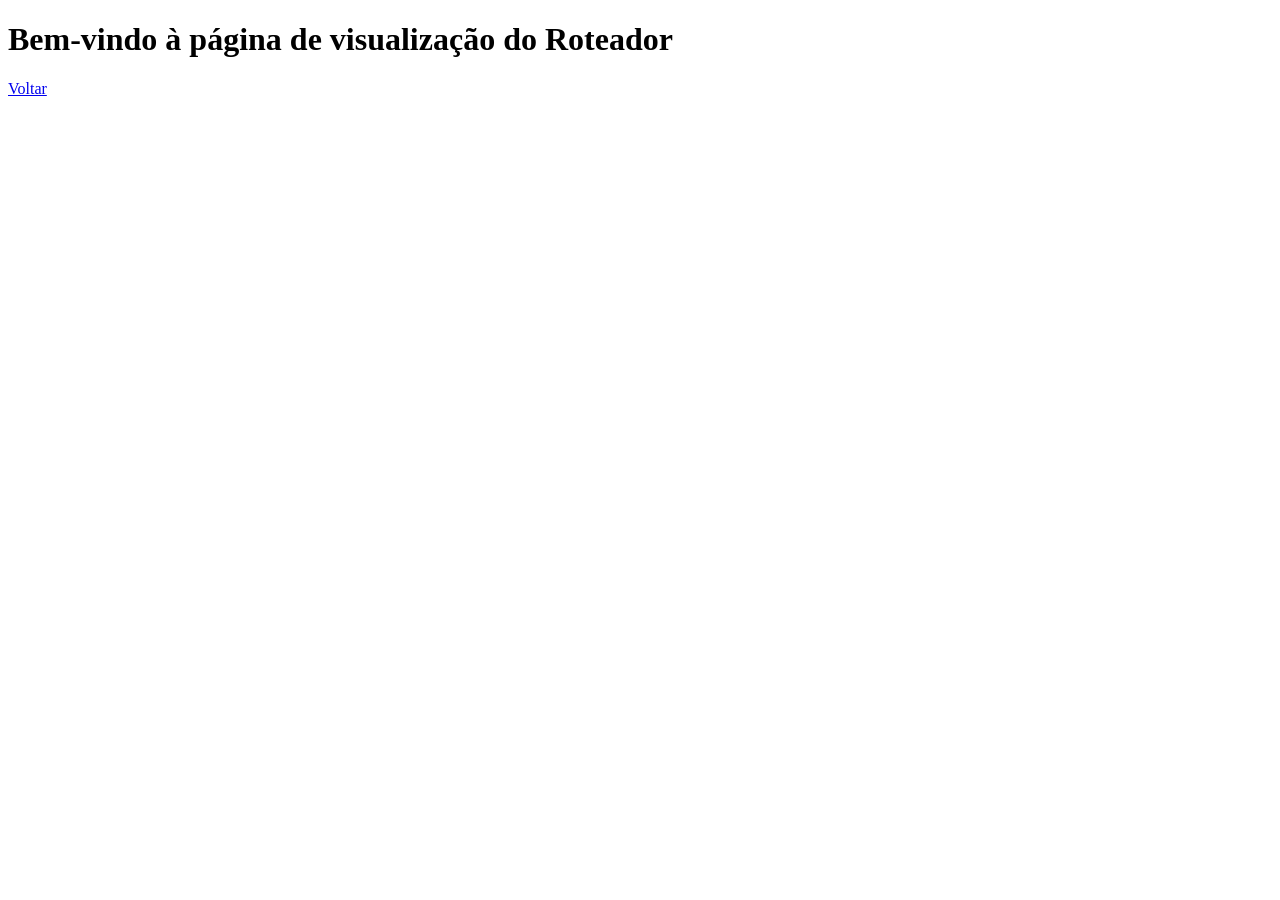
==== view/roteador.html @ b3a48b85 "Primeiro commit organizando a estrutura do código" ====
<!DOCTYPE html>
<html lang="pt-br">
<head>
    <meta charset="UTF-8">
    <meta name="viewport" content="width=device-width, initial-scale=1.0">
    <title>Visualização | Roteador</title>
    <link rel="stylesheet" href="../src/css/styles.css">
</head>
<body>
    <main class="container">
        <header class="header">
            <h1 class="header__titulo">Bem-vindo à página de visualização do Roteador</h1>
            <a href="../index.html">Voltar</a>
        </header>
    </main>
</body>
</html>
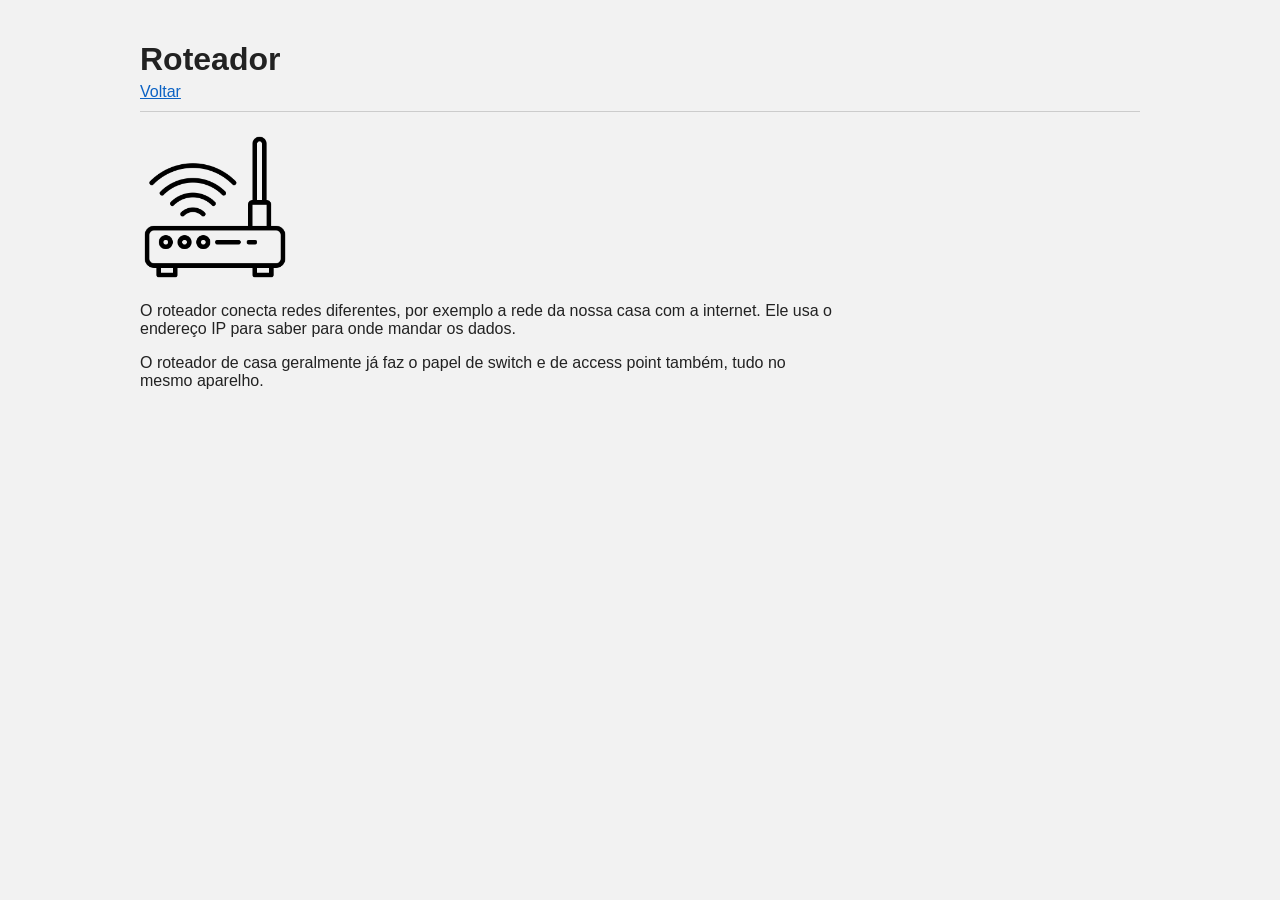
==== commit 72d0b2cf: "Ajuste em alguns htmls (criação de páginas simples) e envio da Atividade 03 da N2, apenas o JS por e" ====
--- a/view/roteador.html
+++ b/view/roteador.html
@@ -3,15 +3,21 @@
 <head>
     <meta charset="UTF-8">
     <meta name="viewport" content="width=device-width, initial-scale=1.0">
-    <title>Visualização | Roteador</title>
+    <title>Roteador</title>
     <link rel="stylesheet" href="../src/css/styles.css">
 </head>
 <body>
-    <main class="container">
-        <header class="header">
-            <h1 class="header__titulo">Bem-vindo à página de visualização do Roteador</h1>
-            <a href="../index.html">Voltar</a>
+    <div class="container">
+        <header>
+            <h1>Roteador</h1>
+            <a href="redes.html">Voltar</a>
         </header>
-    </main>
+
+        <div class="conteudo">
+            <img src="../src/img/wifi-router.png" alt="Roteador">
+            <p>O roteador conecta redes diferentes, por exemplo a rede da nossa casa com a internet. Ele usa o endereço IP para saber para onde mandar os dados.</p>
+            <p>O roteador de casa geralmente já faz o papel de switch e de access point também, tudo no mesmo aparelho.</p>
+        </div>
+    </div>
 </body>
 </html>
--- a/src/css/styles.css
+++ b/src/css/styles.css
@@ -0,0 +1,125 @@
+body {
+    margin: 0;
+    font-family: Arial, Helvetica, sans-serif;
+    background-color: #f2f2f2;
+    color: #222;
+}
+
+a {
+    color: #0b62c4;
+}
+
+.container {
+    max-width: 1000px;
+    margin: 0 auto;
+    padding: 20px;
+}
+
+header {
+    border-bottom: 1px solid #ccc;
+    padding-bottom: 10px;
+    margin-bottom: 20px;
+}
+
+header h1 {
+    margin-bottom: 5px;
+}
+
+.grade {
+    display: grid;
+    grid-template-columns: repeat(3, 1fr);
+    gap: 20px;
+}
+
+.card {
+    background-color: #fff;
+    border: 1px solid #ccc;
+    border-radius: 8px;
+    text-align: center;
+}
+
+.card:hover {
+    box-shadow: 0 4px 10px rgba(0, 0, 0, 0.15);
+}
+
+.card a {
+    display: block;
+    padding: 15px;
+    color: #222;
+    text-decoration: none;
+}
+
+.card img {
+    width: 100%;
+    height: 180px;
+    object-fit: contain;
+}
+
+.card h2 {
+    font-size: 18px;
+    margin: 10px 0 0;
+}
+
+.atividade {
+    background-color: #fff;
+    border: 1px solid #ccc;
+    border-radius: 8px;
+    padding: 20px;
+    margin-bottom: 20px;
+}
+
+.atividade h2 {
+    margin-top: 0;
+}
+
+.botao {
+    display: inline-block;
+    background-color: #0b62c4;
+    color: #fff;
+    padding: 8px 16px;
+    border: none;
+    border-radius: 5px;
+    font-size: 16px;
+    text-decoration: none;
+    cursor: pointer;
+}
+
+.botao:hover {
+    background-color: #094f9e;
+}
+
+.conteudo {
+    max-width: 700px;
+}
+
+.conteudo img {
+    width: 150px;
+}
+
+.galeria {
+    display: flex;
+    flex-wrap: wrap;
+    gap: 15px;
+    background-color: #fff;
+    border: 1px solid #ccc;
+    border-radius: 8px;
+    padding: 15px;
+    margin-bottom: 20px;
+}
+
+.galeria legend {
+    font-weight: bold;
+}
+
+.galeria img {
+    width: 300px;
+    max-width: 100%;
+    height: 240px;
+    object-fit: contain;
+}
+
+@media (max-width: 768px) {
+    .grade {
+        grid-template-columns: 1fr;
+    }
+}
